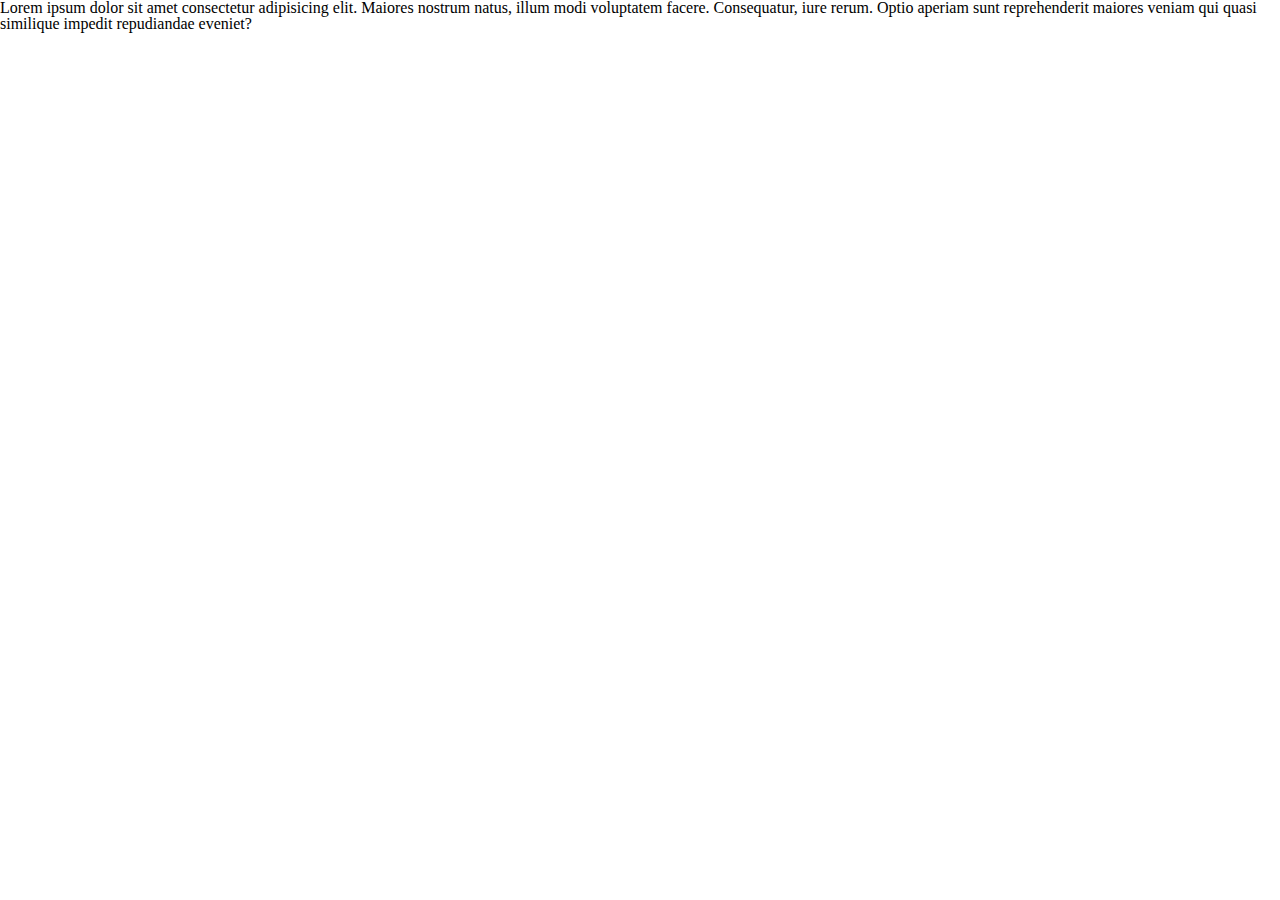
==== index.html @ 802596eb "added a few organizational dir as well as added image" ====
<!DOCTYPE html>
<html lang="en">
<head>
    <meta charset="UTF-8">
    <meta name="viewport" content="width=device-width, initial-scale=1.0">
    <meta http-equiv="X-UA-Compatible" content="ie=edge">
    <link rel="stylesheet" href="reset.css">
    <link rel="stylesheet" href="style.css">
    <title>Graham Portfolio</title>
</head>
<body>
    <header></header>
   <p>Lorem ipsum dolor sit amet consectetur adipisicing elit. Maiores nostrum natus, illum modi voluptatem facere. Consequatur, iure rerum. Optio aperiam sunt reprehenderit maiores veniam qui quasi similique impedit repudiandae eveniet?</p> 
</body>
</html>
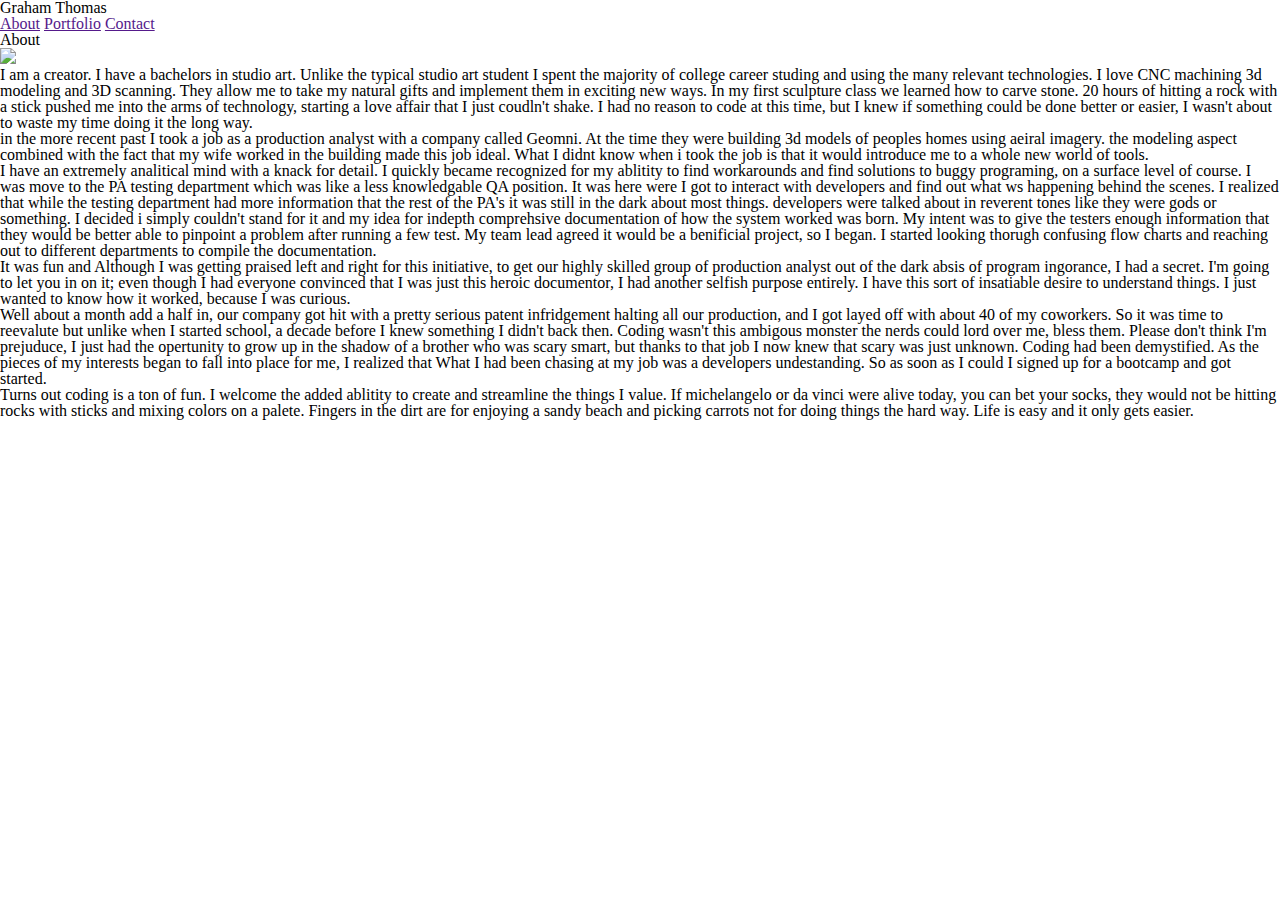
==== commit 708957b0: "added text to fist page" ====
--- a/index.html
+++ b/index.html
@@ -9,7 +9,21 @@
     <title>Graham Portfolio</title>
 </head>
 <body>
-    <header></header>
-   <p>Lorem ipsum dolor sit amet consectetur adipisicing elit. Maiores nostrum natus, illum modi voluptatem facere. Consequatur, iure rerum. Optio aperiam sunt reprehenderit maiores veniam qui quasi similique impedit repudiandae eveniet?</p> 
+    <div><h1>Graham Thomas</h1>
+        <a class=headlinks href="">About</a>
+        <a class=headlinks href="">Portfolio</a>
+        <a class=headlinks href="">Contact</a>
+    </div>
+   <div>
+       <h2>About</h2>
+       <img src="/assets/images/IMG_0029.jpeg">
+       <p>I am a creator. I have a bachelors in studio art. Unlike the typical studio art student I spent the majority of college career studing and using the many relevant technologies. I love CNC machining 3d modeling and 3D scanning. They allow me to take my natural gifts and implement them in exciting new ways. In my first sculpture class we learned how to carve stone. 20 hours of hitting a rock with a stick pushed me into the arms of technology, starting a love affair that I just coudln't shake. I had no reason to code at this time, but I knew if something could be done better or easier, I wasn't about to waste my time doing it the long way. 
+           <br>in the more recent past I took a job as a production analyst with a company called Geomni. At the time they were building 3d models of peoples homes using aeiral imagery. the modeling aspect combined with the fact that my wife worked in the building made this job ideal. What I didnt know when i took the job is that it would introduce me to a whole new world of tools.
+           <br> I have an extremely analitical mind with a knack for detail. I quickly became recognized for my ablitity to find workarounds and find solutions to buggy programing, on a surface level of course. I was move to the PA testing department which was like a less knowledgable QA position. It was here were I got to interact with developers and find out what ws happening behind the scenes. I realized that while the testing department had more information that the rest of the PA's it was still in the dark about most things. developers were talked about in reverent tones like they were gods or something. I decided i simply couldn't stand for it and my idea for indepth comprehsive documentation of how the system worked was born. My intent was to give the testers enough information that they would be better able to pinpoint a problem after running a few test. My team lead agreed it would be a benificial project, so I began. I started looking thorugh confusing flow charts and reaching out to different departments to compile the documentation.
+           <br> It was fun and Although I was getting praised left and right for this initiative, to get our highly skilled group of production analyst out of the dark absis of program ingorance, I had a secret.  I'm going to let you in on it; even though I had everyone convinced that I was just this heroic documentor, I had another selfish purpose entirely. I have this sort of insatiable desire to understand things. I just wanted to know how it worked, because I was curious. 
+           <br> Well about a month add a half in, our company got hit with a pretty serious patent infridgement halting all our production, and I got layed off with about 40 of my coworkers. So it was time to reevalute but unlike when I started school, a decade before I knew something I didn't back then. Coding wasn't this ambigous monster the nerds could lord over me, bless them. Please don't think I'm prejuduce, I just had the opertunity to grow up in the shadow of a brother who was scary smart, but thanks to that job I now knew that scary was just unknown. Coding had been demystified. As the pieces of my interests began to fall into place for me, I realized that What I had been chasing at my job was a developers undestanding. So as soon as I could I signed up for a bootcamp and got started. <br>
+        Turns out coding is a ton of fun. I welcome the added ablitity to create and streamline the things I value. If michelangelo or da vinci were alive today, you can bet your socks, they would not be hitting rocks with sticks and mixing colors on a palete. Fingers in the dirt are for enjoying a sandy beach and picking carrots not for doing things the hard way. Life is easy and it only gets easier.     </p>
+
+   </div>
 </body>
 </html>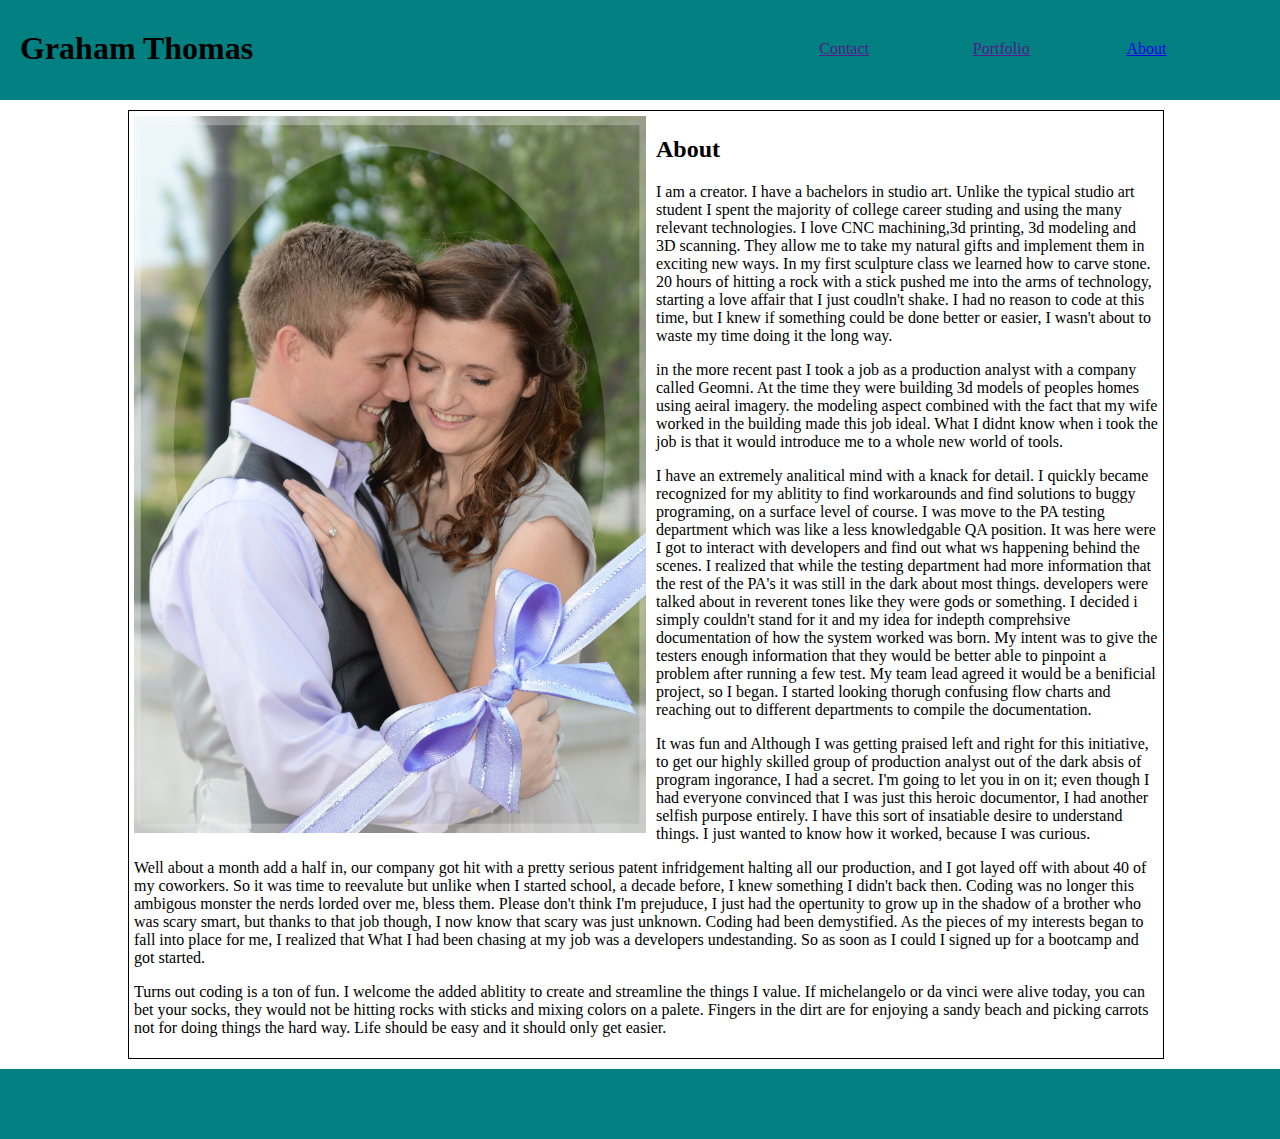
==== commit 3ef0ffdd: "started styling" ====
--- a/index.html
+++ b/index.html
@@ -4,26 +4,29 @@
     <meta charset="UTF-8">
     <meta name="viewport" content="width=device-width, initial-scale=1.0">
     <meta http-equiv="X-UA-Compatible" content="ie=edge">
-    <link rel="stylesheet" href="reset.css">
-    <link rel="stylesheet" href="style.css">
+    <!-- <link rel="stylesheet" href="./assets/css/reset.css"> -->
+    <link rel="stylesheet" href="./assets/css/style.css">
     <title>Graham Portfolio</title>
 </head>
 <body>
-    <div><h1>Graham Thomas</h1>
-        <a class=headlinks href="">About</a>
+    <div class="block"><h1 id="Name">Graham Thomas</h1>
+        <a class=headlinks href="./index.html">About</a>
         <a class=headlinks href="">Portfolio</a>
         <a class=headlinks href="">Contact</a>
     </div>
-   <div>
+   <div class="maincontainer">
+
+       <img id="size" src="./assets/images/IMGWEB.png">
        <h2>About</h2>
-       <img src="/assets/images/IMG_0029.jpeg">
-       <p>I am a creator. I have a bachelors in studio art. Unlike the typical studio art student I spent the majority of college career studing and using the many relevant technologies. I love CNC machining 3d modeling and 3D scanning. They allow me to take my natural gifts and implement them in exciting new ways. In my first sculpture class we learned how to carve stone. 20 hours of hitting a rock with a stick pushed me into the arms of technology, starting a love affair that I just coudln't shake. I had no reason to code at this time, but I knew if something could be done better or easier, I wasn't about to waste my time doing it the long way. 
-           <br>in the more recent past I took a job as a production analyst with a company called Geomni. At the time they were building 3d models of peoples homes using aeiral imagery. the modeling aspect combined with the fact that my wife worked in the building made this job ideal. What I didnt know when i took the job is that it would introduce me to a whole new world of tools.
-           <br> I have an extremely analitical mind with a knack for detail. I quickly became recognized for my ablitity to find workarounds and find solutions to buggy programing, on a surface level of course. I was move to the PA testing department which was like a less knowledgable QA position. It was here were I got to interact with developers and find out what ws happening behind the scenes. I realized that while the testing department had more information that the rest of the PA's it was still in the dark about most things. developers were talked about in reverent tones like they were gods or something. I decided i simply couldn't stand for it and my idea for indepth comprehsive documentation of how the system worked was born. My intent was to give the testers enough information that they would be better able to pinpoint a problem after running a few test. My team lead agreed it would be a benificial project, so I began. I started looking thorugh confusing flow charts and reaching out to different departments to compile the documentation.
-           <br> It was fun and Although I was getting praised left and right for this initiative, to get our highly skilled group of production analyst out of the dark absis of program ingorance, I had a secret.  I'm going to let you in on it; even though I had everyone convinced that I was just this heroic documentor, I had another selfish purpose entirely. I have this sort of insatiable desire to understand things. I just wanted to know how it worked, because I was curious. 
-           <br> Well about a month add a half in, our company got hit with a pretty serious patent infridgement halting all our production, and I got layed off with about 40 of my coworkers. So it was time to reevalute but unlike when I started school, a decade before I knew something I didn't back then. Coding wasn't this ambigous monster the nerds could lord over me, bless them. Please don't think I'm prejuduce, I just had the opertunity to grow up in the shadow of a brother who was scary smart, but thanks to that job I now knew that scary was just unknown. Coding had been demystified. As the pieces of my interests began to fall into place for me, I realized that What I had been chasing at my job was a developers undestanding. So as soon as I could I signed up for a bootcamp and got started. <br>
-        Turns out coding is a ton of fun. I welcome the added ablitity to create and streamline the things I value. If michelangelo or da vinci were alive today, you can bet your socks, they would not be hitting rocks with sticks and mixing colors on a palete. Fingers in the dirt are for enjoying a sandy beach and picking carrots not for doing things the hard way. Life is easy and it only gets easier.     </p>
-
+       <p>I am a creator. I have a bachelors in studio art. Unlike the typical studio art student I spent the majority of college career studing and using the many relevant technologies. I love CNC machining,3d printing, 3d modeling and 3D scanning. They allow me to take my natural gifts and implement them in exciting new ways. In my first sculpture class we learned how to carve stone. 20 hours of hitting a rock with a stick pushed me into the arms of technology, starting a love affair that I just coudln't shake. I had no reason to code at this time, but I knew if something could be done better or easier, I wasn't about to waste my time doing it the long way. 
+       </p><p>in the more recent past I took a job as a production analyst with a company called Geomni. At the time they were building 3d models of peoples homes using aeiral imagery. the modeling aspect combined with the fact that my wife worked in the building made this job ideal. What I didnt know when i took the job is that it would introduce me to a whole new world of tools.
+       </p><p> I have an extremely analitical mind with a knack for detail. I quickly became recognized for my ablitity to find workarounds and find solutions to buggy programing, on a surface level of course. I was move to the PA testing department which was like a less knowledgable QA position. It was here were I got to interact with developers and find out what ws happening behind the scenes. I realized that while the testing department had more information that the rest of the PA's it was still in the dark about most things. developers were talked about in reverent tones like they were gods or something. I decided i simply couldn't stand for it and my idea for indepth comprehsive documentation of how the system worked was born. My intent was to give the testers enough information that they would be better able to pinpoint a problem after running a few test. My team lead agreed it would be a benificial project, so I began. I started looking thorugh confusing flow charts and reaching out to different departments to compile the documentation.
+       </p><p> It was fun and Although I was getting praised left and right for this initiative, to get our highly skilled group of production analyst out of the dark absis of program ingorance, I had a secret.  I'm going to let you in on it; even though I had everyone convinced that I was just this heroic documentor, I had another selfish purpose entirely. I have this sort of insatiable desire to understand things. I just wanted to know how it worked, because I was curious. 
+    </p><p>     Well about a month add a half in, our company got hit with a pretty serious patent infridgement halting all our production, and I got layed off with about 40 of my coworkers. So it was time to reevalute but unlike when I started school, a decade before, I knew something I didn't back then. Coding was no longer this ambigous monster the nerds lorded over me, bless them. Please don't think I'm prejuduce, I just had the opertunity to grow up in the shadow of a brother who was scary smart, but thanks to that job though, I now know that scary was just unknown. Coding had been demystified. As the pieces of my interests began to fall into place for me, I realized that What I had been chasing at my job was a developers undestanding. So as soon as I could I signed up for a bootcamp and got started. </p>
+    <p>
+ Turns out coding is a ton of fun. I welcome the added ablitity to create and streamline the things I value. If michelangelo or da vinci were alive today, you can bet your socks, they would not be hitting rocks with sticks and mixing colors on a palete. Fingers in the dirt are for enjoying a sandy beach and picking carrots not for doing things the hard way. Life should be easy and it should only get easier.</p>
+   </div>
+   <div class="footer">
    </div>
 </body>
 </html>--- a/assets/css/style.css
+++ b/assets/css/style.css
@@ -0,0 +1,41 @@
+body{ margin: 0;}
+#size {width: 50%;
+    height: 50%;
+    margin-right: 10px;
+    float: left;
+    clear: both;
+}
+
+.headlinks{
+    float: right;
+    width:12%;
+    margin-top: 40px;
+}
+
+#Name{float: left;
+width: 50%;
+margin-left: 20px;
+margin-top: 30px;}
+
+.block{
+    background-color: teal;
+    height:100px;
+
+}
+
+.maincontainer {
+border: solid 1px black ;
+   width: 80%;
+   margin-right: 10%x;
+margin-left: 10%;
+   margin-top: 10px;
+   margin-bottom: 10px;
+   padding: 5px;
+}
+
+p {}
+
+.footer{height:70px;
+    width: 100%;
+    background-color: teal ;
+}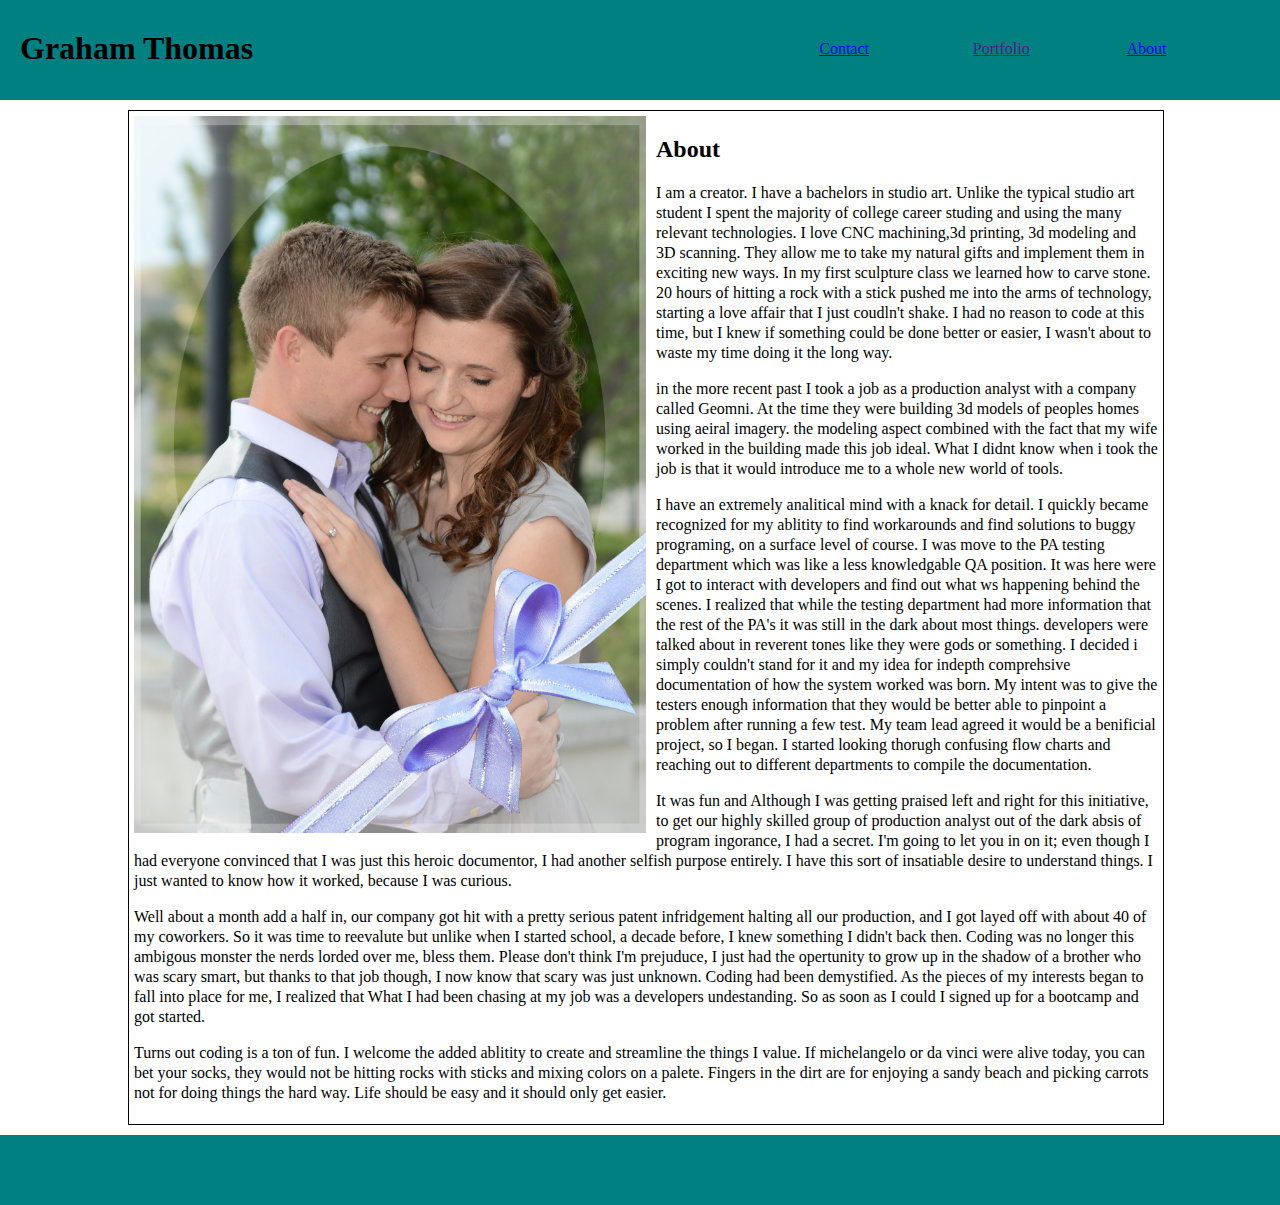
==== commit 4bdefe1c: "worked on contact sheet" ====
--- a/index.html
+++ b/index.html
@@ -12,7 +12,7 @@
     <div class="block"><h1 id="Name">Graham Thomas</h1>
         <a class=headlinks href="./index.html">About</a>
         <a class=headlinks href="">Portfolio</a>
-        <a class=headlinks href="">Contact</a>
+        <a class=headlinks href="./contact.html">Contact</a>
     </div>
    <div class="maincontainer">
 
--- a/assets/css/style.css
+++ b/assets/css/style.css
@@ -15,27 +15,61 @@
 #Name{float: left;
 width: 50%;
 margin-left: 20px;
-margin-top: 30px;}
+margin-top: 30px;
+font-family: 'times';}
 
 .block{
     background-color: teal;
     height:100px;
 
 }
+.block2{
+    background-color: rgb(187, 187, 187);
+    height:100px;
+}
+#Name2{
+    width: 25%;
+    float:left;
+    position: relative;
+    bottom:22px;
+    margin-left: 10%;
+    font-family: 'times';
+    text-align: center;
+    height: 100px;
+    background-color: teal;
+    display: flex;
+    align-items: center;
+    justify-content: center;}
 
 .maincontainer {
-border: solid 1px black ;
+  border: solid 1px black ;
    width: 80%;
    margin-right: 10%x;
-margin-left: 10%;
+   margin-left: 10%;
    margin-top: 10px;
    margin-bottom: 10px;
    padding: 5px;
 }
 
-p {}
+p {line-height: 20px;}
 
 .footer{height:70px;
     width: 100%;
-    background-color: teal ;
-}+    background-color: teal;
+}
+.name33{
+    width:100%;
+}
+.heightbox{
+    height:200px;
+}
+.maincontainer2 {
+    border: solid 1px black ;
+     width: 80%;
+     margin-right: 10%x;
+     margin-left: 10%;
+     margin-top: 10px;
+     margin-bottom: 10px;
+     padding: 5px;
+  }
+  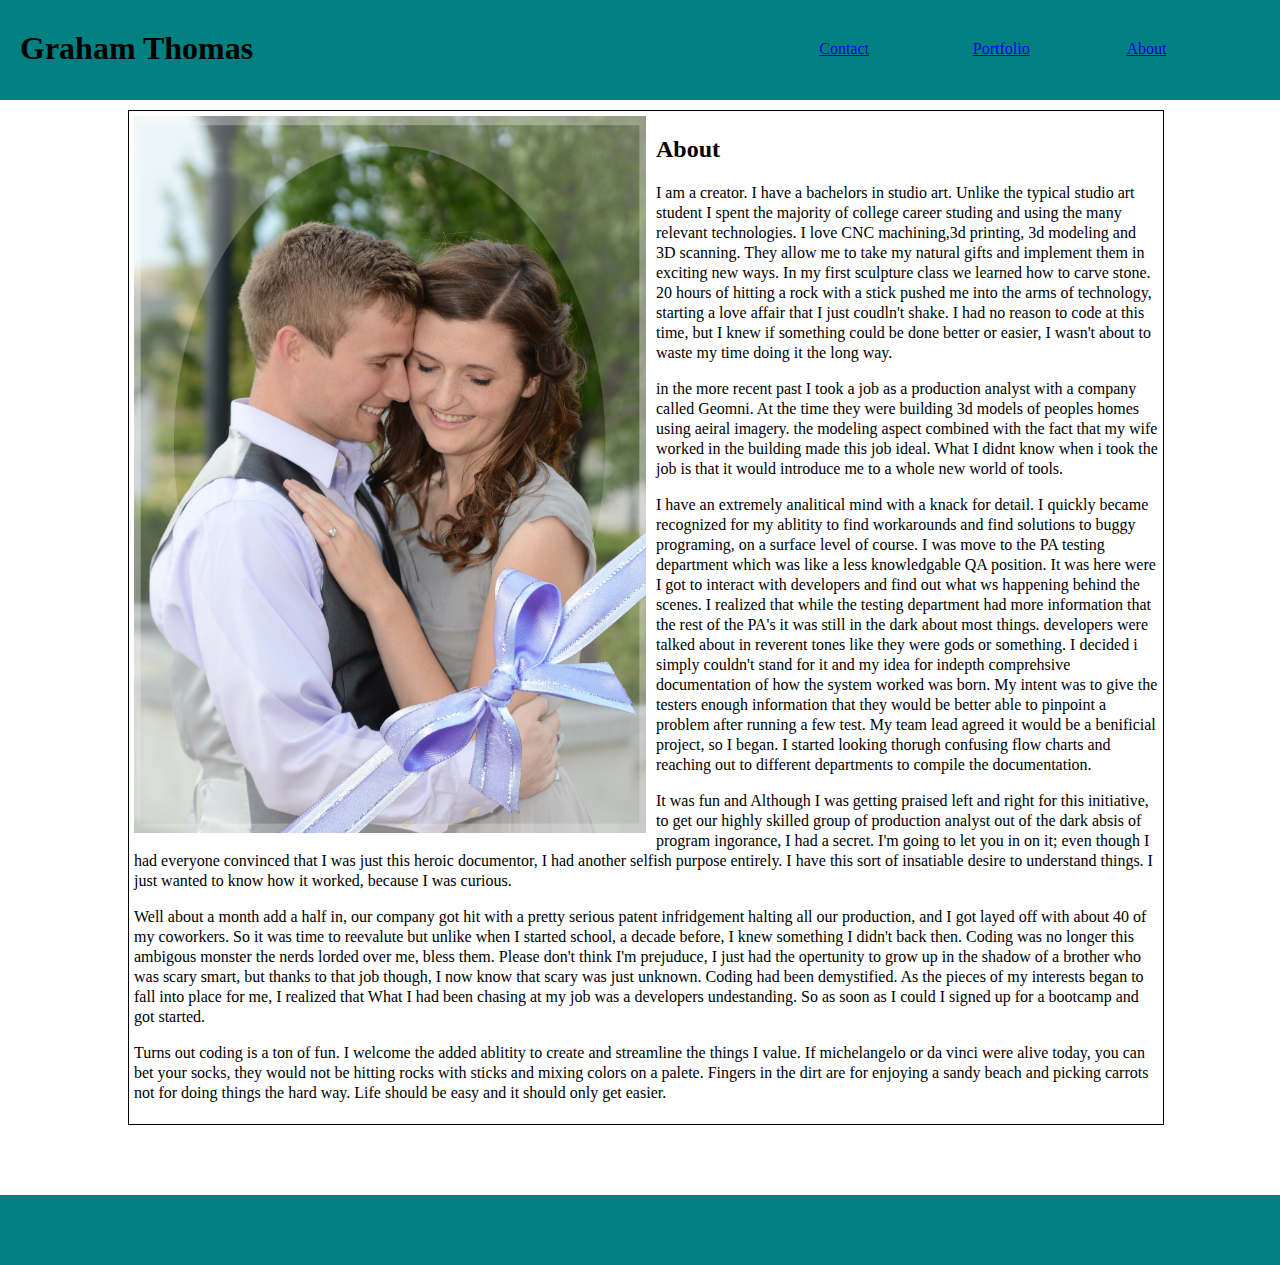
==== commit fe8900f3: "fixed footer and added media query" ====
--- a/index.html
+++ b/index.html
@@ -11,7 +11,7 @@
 <body>
     <div class="block"><h1 id="Name">Graham Thomas</h1>
         <a class=headlinks href="./index.html">About</a>
-        <a class=headlinks href="">Portfolio</a>
+        <a class=headlinks href="./Portfolio.html">Portfolio</a>
         <a class=headlinks href="./contact.html">Contact</a>
     </div>
    <div class="maincontainer">
--- a/assets/css/style.css
+++ b/assets/css/style.css
@@ -1,11 +1,15 @@
-body{ margin: 0;}
+#page-conatiner {
+    position: relative;
+    min-height: 100vh;
+}
+body{ margin: 0;
+}
 #size {width: 50%;
     height: 50%;
     margin-right: 10px;
     float: left;
     clear: both;
 }
-
 .headlinks{
     float: right;
     width:12%;
@@ -26,12 +30,12 @@
 .block2{
     background-color: rgb(187, 187, 187);
     height:100px;
+    overflow: hidden;
 }
 #Name2{
     width: 25%;
     float:left;
-    position: relative;
-    bottom:22px;
+    margin: 0;
     margin-left: 10%;
     font-family: 'times';
     text-align: center;
@@ -49,27 +53,51 @@
    margin-top: 10px;
    margin-bottom: 10px;
    padding: 5px;
+   margin-bottom: 70px;
 }
 
 p {line-height: 20px;}
 
+.footer2{height:70px;
+    width: 100%;
+    background-color: teal;
+    position: absolute;
+    bottom: 0;
+}
 .footer{height:70px;
     width: 100%;
-    background-color: teal;
-}
+    background-color: teal;}
 .name33{
     width:100%;
 }
+.name36{
+    width:100%;
+}
+
 .heightbox{
     height:200px;
 }
 .maincontainer2 {
     border: solid 1px black ;
      width: 80%;
-     margin-right: 10%x;
+     margin-right: 10%;
      margin-left: 10%;
      margin-top: 10px;
      margin-bottom: 10px;
-     padding: 5px;
+     padding: 15px;
   }
-  +.footpadding{height: 70px;
+margin:0;}
+
+@media screen and (min-width: 600px)  {
+.name33{
+    width: 475px;
+    text-align: left;
+}
+.name35{
+    text-align: left;
+}
+.name36{
+    width:100% !important;
+}
+}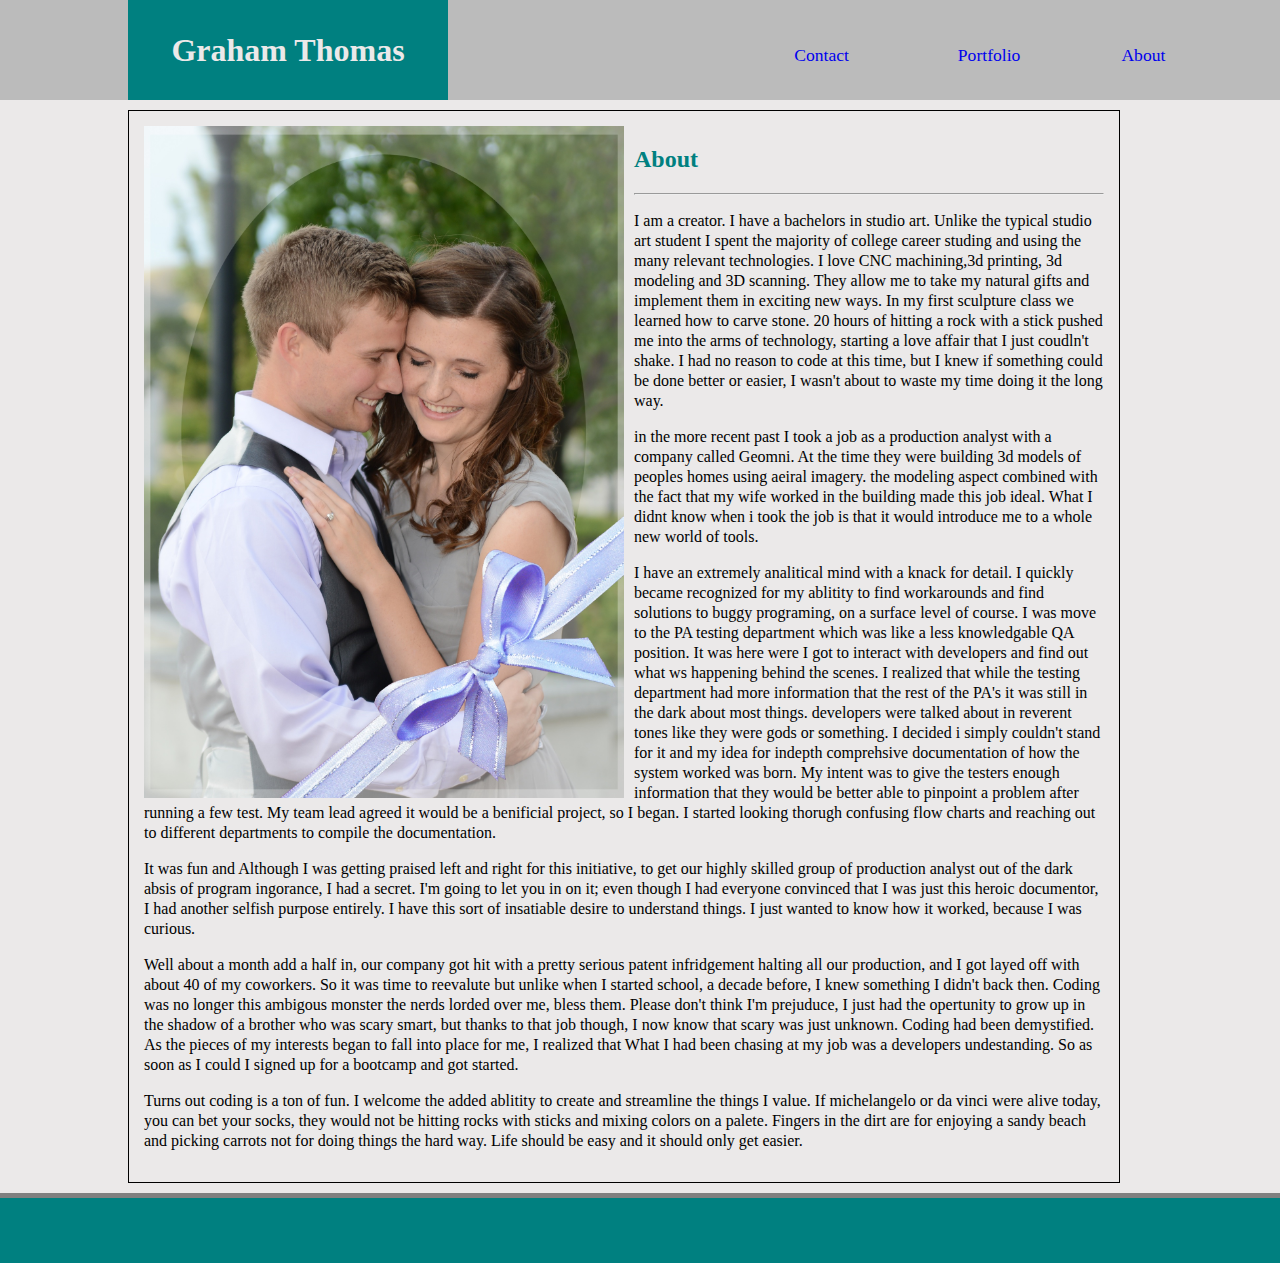
==== commit 3525d215: "finished assingment" ====
--- a/index.html
+++ b/index.html
@@ -9,15 +9,16 @@
     <title>Graham Portfolio</title>
 </head>
 <body>
-    <div class="block"><h1 id="Name">Graham Thomas</h1>
+    <div class="block2"><h1 id="Name2">Graham Thomas</h1>
         <a class=headlinks href="./index.html">About</a>
         <a class=headlinks href="./Portfolio.html">Portfolio</a>
         <a class=headlinks href="./contact.html">Contact</a>
     </div>
-   <div class="maincontainer">
+   <div class="maincontainer2">
 
        <img id="size" src="./assets/images/IMGWEB.png">
        <h2>About</h2>
+       <hr>
        <p>I am a creator. I have a bachelors in studio art. Unlike the typical studio art student I spent the majority of college career studing and using the many relevant technologies. I love CNC machining,3d printing, 3d modeling and 3D scanning. They allow me to take my natural gifts and implement them in exciting new ways. In my first sculpture class we learned how to carve stone. 20 hours of hitting a rock with a stick pushed me into the arms of technology, starting a love affair that I just coudln't shake. I had no reason to code at this time, but I knew if something could be done better or easier, I wasn't about to waste my time doing it the long way. 
        </p><p>in the more recent past I took a job as a production analyst with a company called Geomni. At the time they were building 3d models of peoples homes using aeiral imagery. the modeling aspect combined with the fact that my wife worked in the building made this job ideal. What I didnt know when i took the job is that it would introduce me to a whole new world of tools.
        </p><p> I have an extremely analitical mind with a knack for detail. I quickly became recognized for my ablitity to find workarounds and find solutions to buggy programing, on a surface level of course. I was move to the PA testing department which was like a less knowledgable QA position. It was here were I got to interact with developers and find out what ws happening behind the scenes. I realized that while the testing department had more information that the rest of the PA's it was still in the dark about most things. developers were talked about in reverent tones like they were gods or something. I decided i simply couldn't stand for it and my idea for indepth comprehsive documentation of how the system worked was born. My intent was to give the testers enough information that they would be better able to pinpoint a problem after running a few test. My team lead agreed it would be a benificial project, so I began. I started looking thorugh confusing flow charts and reaching out to different departments to compile the documentation.
@@ -26,7 +27,8 @@
     <p>
  Turns out coding is a ton of fun. I welcome the added ablitity to create and streamline the things I value. If michelangelo or da vinci were alive today, you can bet your socks, they would not be hitting rocks with sticks and mixing colors on a palete. Fingers in the dirt are for enjoying a sandy beach and picking carrots not for doing things the hard way. Life should be easy and it should only get easier.</p>
    </div>
-   <div class="footer">
+   <div class="footer">  <div class="footerextra">
+</div>
    </div>
 </body>
 </html>--- a/assets/css/style.css
+++ b/assets/css/style.css
@@ -2,8 +2,12 @@
     position: relative;
     min-height: 100vh;
 }
-body{ margin: 0;
+body{ margin: 0 ;
+    background-color: rgb(235, 233, 233);
+
 }
+H2 {color: teal;}
+
 #size {width: 50%;
     height: 50%;
     margin-right: 10px;
@@ -11,16 +15,20 @@
     clear: both;
 }
 .headlinks{
+    text-decoration: none;
     float: right;
     width:12%;
     margin-top: 40px;
+    padding:5px;
+    font-size: 1.1em;
 }
 
 #Name{float: left;
 width: 50%;
 margin-left: 20px;
 margin-top: 30px;
-font-family: 'times';}
+font-family: 'times';
+color:rgb(235, 233, 233);}
 
 .block{
     background-color: teal;
@@ -43,17 +51,20 @@
     background-color: teal;
     display: flex;
     align-items: center;
-    justify-content: center;}
+    justify-content: center;
+    color:rgb(235, 233, 233);}
 
-.maincontainer {
+.maincontainer3 {
   border: solid 1px black ;
-   width: 80%;
-   margin-right: 10%x;
+   width: 960px;
+   margin-right: auto;
    margin-left: 10%;
    margin-top: 10px;
    margin-bottom: 10px;
    padding: 5px;
    margin-bottom: 70px;
+   max-width: 960px;
+
 }
 
 p {line-height: 20px;}
@@ -67,6 +78,12 @@
 .footer{height:70px;
     width: 100%;
     background-color: teal;}
+
+    .footerextra{background-color: grey;
+     height: 5px;
+    width:100%;
+    z-index: 20;}
+    
 .name33{
     width:100%;
 }
@@ -89,6 +106,27 @@
 .footpadding{height: 70px;
 margin:0;}
 
+.picture{ 
+    float:left;
+    padding: 10px 25px;
+}
+
+.endpic{
+    clear: both;
+    height: 250px;
+    width:100%;
+
+}
+.Label{
+   position: relative;
+    background-color: teal;
+bottom: 65px;
+padding: 15px;
+color:rgb(235, 233, 233);
+font-weight: bold;
+line-height: 20px;
+}
+
 @media screen and (min-width: 600px)  {
 .name33{
     width: 475px;
@@ -100,4 +138,11 @@
 .name36{
     width:100% !important;
 }
+}
+@media screen and (min-width: 1200px)  {
+    .maincontainer2{
+        max-width: 960px;
+        margin-left: 10%;
+    }
+
 }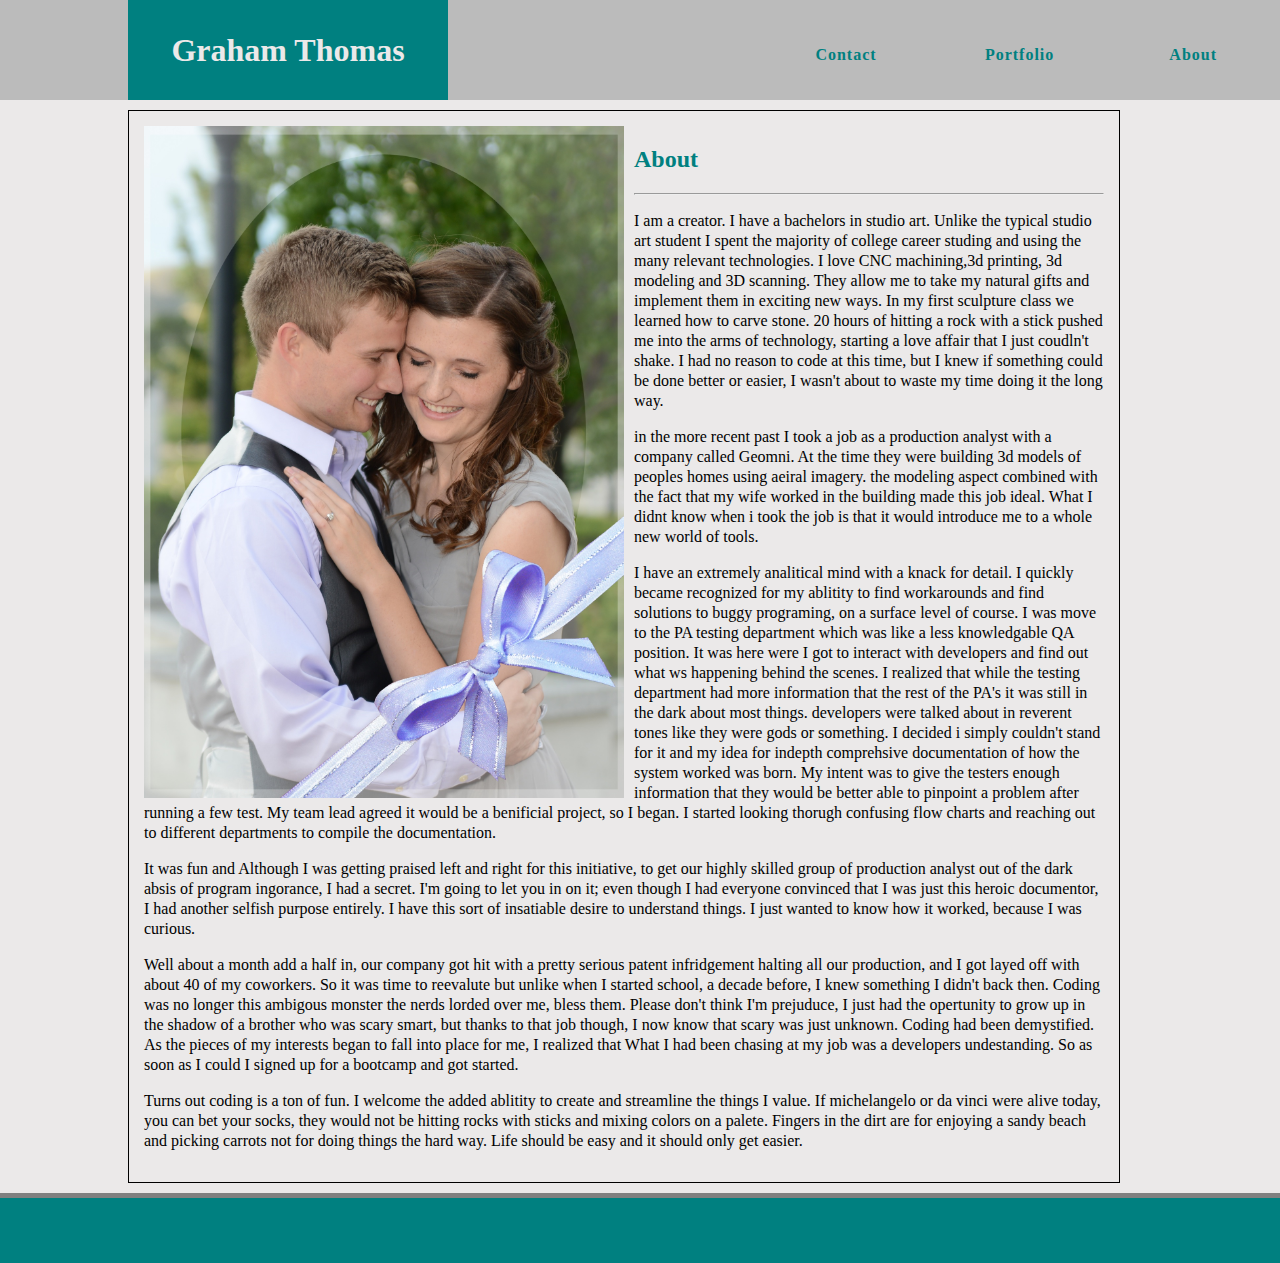
==== commit ed15906c: "more css styling" ====
--- a/index.html
+++ b/index.html
@@ -14,6 +14,14 @@
         <a class=headlinks href="./Portfolio.html">Portfolio</a>
         <a class=headlinks href="./contact.html">Contact</a>
     </div>
+    <div class="dropdown">
+        <div class="dropbtn">Links</div>
+        <div class="dropdown-content">
+            <a  href="./index.html">About</a>
+            <a  href="./portfolio.html">Portfolio</a>
+            <a  href="./contact.html">Contact</a>
+        </div>
+      </div>
    <div class="maincontainer2">
 
        <img id="size" src="./assets/images/IMGWEB.png">
--- a/assets/css/style.css
+++ b/assets/css/style.css
@@ -18,9 +18,18 @@
     text-decoration: none;
     float: right;
     width:12%;
-    margin-top: 40px;
-    padding:5px;
-    font-size: 1.1em;
+    text-align: center;
+    
+    padding:45px 10px 45px 10px;
+    color:rgb(235, 233, 233);
+font-weight: bold;
+line-height: 20px;
+    color: teal;
+    letter-spacing: 1px;
+}
+.headlinks:hover{
+    color: white;
+    background-color: grey;
 }
 
 #Name{float: left;
@@ -53,17 +62,23 @@
     align-items: center;
     justify-content: center;
     color:rgb(235, 233, 233);}
-
+#flexboxdiv{
+display:flex;
+justify-content: center;
+flex-wrap: wrap;
+}
 .maincontainer3 {
   border: solid 1px black ;
-   width: 960px;
-   margin-right: auto;
-   margin-left: 10%;
-   margin-top: 10px;
+  width: 80%;
+  max-width: 960px;
+   
+  margin-left: 10%;
+ margin-top: 10px;
    margin-bottom: 10px;
    padding: 5px;
-   margin-bottom: 70px;
-   max-width: 960px;
+   margin-bottom: 70px; 
+  
+   
 
 }
 
@@ -107,16 +122,23 @@
 margin:0;}
 
 .picture{ 
-    float:left;
+    /* float:left; */
     padding: 10px 25px;
-}
-
-.endpic{
+
+}
+.picturesize{
+    height: 214px;
+    width: 380px;
+    border-style: solid;
+    border-radius: 3px;
+}
+/* .endpic{
     clear: both;
     height: 250px;
     width:100%;
-
-}
+    display: flexbox;
+
+} */
 .Label{
    position: relative;
     background-color: teal;
@@ -126,6 +148,102 @@
 font-weight: bold;
 line-height: 20px;
 }
+.Labelwithsite{
+    position: relative;
+    bottom: 65px;
+    display: flex;
+    max-width: 382px;
+    
+
+}
+.Label1{
+    float:left;
+    padding: 15px;
+    padding-left: 40px;
+    background-color: teal;
+font-weight: bold;
+color:rgb(235, 233, 233);
+line-height: 20px;
+width:50%;
+letter-spacing: 1px;
+text-decoration: none;
+   
+}
+.Label1:hover {
+    background-color: rgb(121, 170, 172);
+  }
+  .Label2:hover {
+    background-color: rgb(121, 170, 172);
+  }
+.Label2{
+    text-align: right;
+    padding: 15px;
+    padding-right: 20px;
+    background-color: teal;
+    font-weight: bold;
+    color:rgb(235, 233, 233);
+    line-height: 20px;
+    letter-spacing: 1px;
+    text-decoration: none;
+    width: 50%;
+    
+    
+}
+.footer2{height:70px;
+    width: 100%;
+    background-color: teal;
+    position: absolute;
+    bottom: 0;
+    
+}
+
+
+
+.dropdown-content{
+display: none;
+}
+.dropbtn{
+    display: none;
+}
+@media screen and (max-width: 680px){
+    .headlinks{
+        display: none;
+    }
+    .dropbtn {
+        display: block;
+        background-color:teal;
+        color: white;
+        padding: 10px;
+        font-weight: bold;
+        color:rgb(235, 233, 233);
+        line-height: 20px;
+        letter-spacing: 1px;
+        border: none;
+        width:100%;
+        text-align: center;
+      }
+    
+  /* Dropdown Content (Hidden by Default) */
+  .dropdown-content {
+    display: none;
+    background-color: #f1f1f1;
+    width:100%;
+    box-shadow: 0px 8px 16px 0px rgba(0,0,0,0.2);
+    z-index: 0;
+  }
+  
+  /* Links inside the dropdown */
+  .dropdown-content a {
+    color: black;
+    padding: 12px 16px;
+    text-decoration: none;
+    display: block;
+  }
+ 
+  .dropdown:hover .dropdown-content {display: block;}
+
+  .dropdown-content a:hover {background-color: rgb(121, 170, 172)}
+}
 
 @media screen and (min-width: 600px)  {
 .name33{
